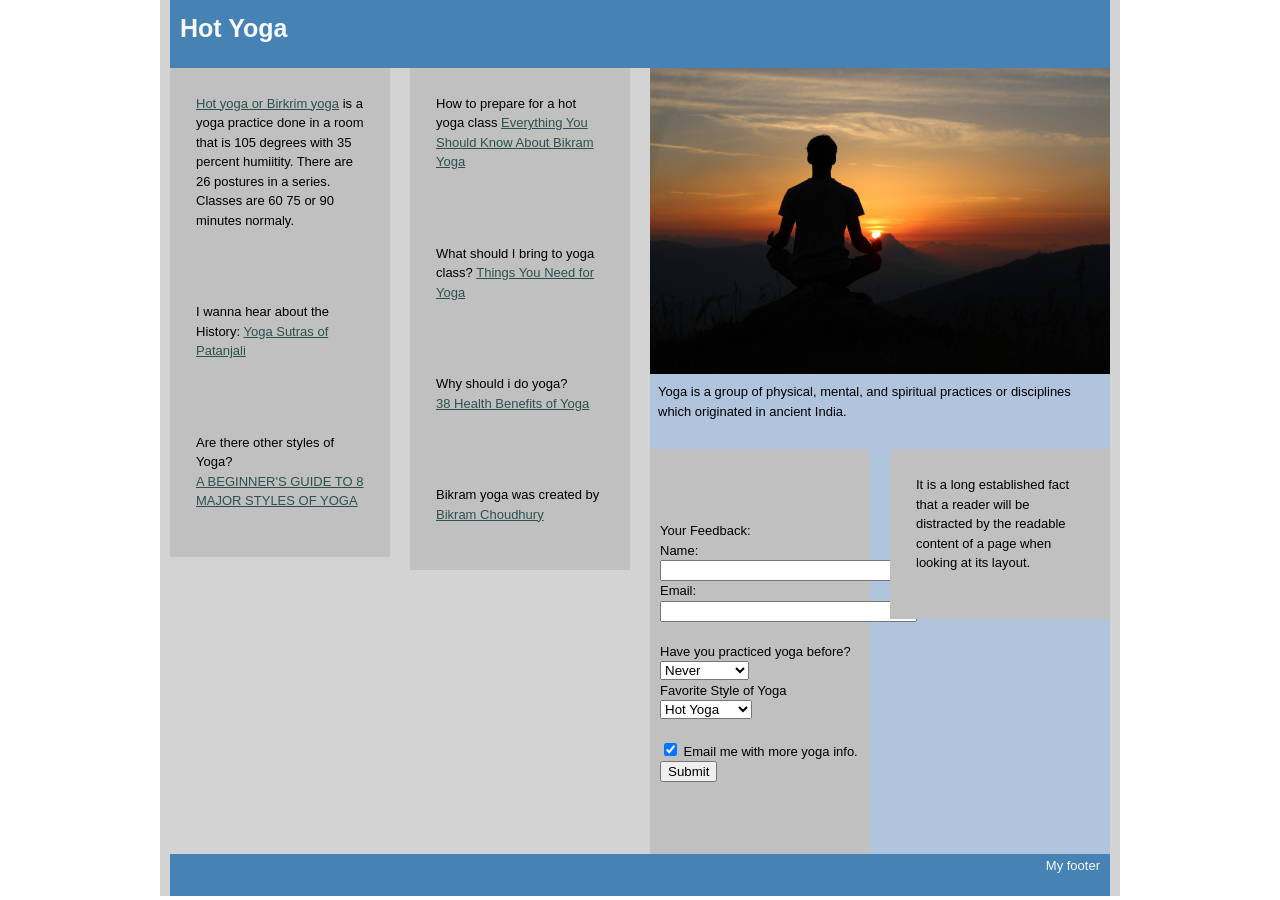
==== index.html @ b650b224 "homework doing homework and updates" ====
<!DOCTYPE html>
<html>
<head>
	<title></title>
	<link rel="stylesheet" type="text/css" href="css/960.css">
	<link rel="stylesheet" type="text/css" href="css/reset.css">
	<link rel="stylesheet" type="text/css" href="css/text.css">
	<link rel="stylesheet" type="text/css" href="css/style.css">
</head>
<body>
	<div id="container" class="container_12">
		<div id="header" class="grid_12">
			<h1>Hot Yoga</h1>
		</div> <!-- end header  -->
		<div id="secondary1" class="grid_3">
			<p>
				 <a href="https://www.bikramyoga.com/about/26-postures/">Hot yoga or Birkrim yoga</a> is a yoga practice done in a room that is 105 degrees with 35 percent humiitity. There are 26 postures in a series. Classes are 60 75 or 90 minutes normaly.
		
			</p>
			<p>
				I wanna hear about the History:
				<a href="https://en.wikipedia.org/wiki/Yoga_Sutras_of_Patanjali">Yoga Sutras of Patanjali</a>
			</p>
			<p>Are there other styles of Yoga?<br>
				<a href="https://www.gaiam.com/blogs/discover/a-beginners-guide-to-8-major-styles-of-yoga">A BEGINNER'S GUIDE TO 8 MAJOR STYLES OF YOGA
</a></p>
		</div> <!-- end secondary1  -->
		<div id="secondary2" class="grid_3">
			<p>
				How to prepare for a hot yoga class
				<a href="https://www.shape.com/fitness/workouts/things-you-need-know-about-bikram-yoga">Everything You Should Know About Bikram Yoga</a>
			</p>
			<p>What should I bring to yoga class?
				<a href="https://www.yogaoutlet.com/blogs/guides/things-you-need-for-yoga">Things You Need for Yoga</a>
			</p>
			<p> Why should i do yoga?
				<a href="https://www.yogajournal.com/lifestyle/count-yoga-38-ways-yoga-keeps-fit"><br>38 Health Benefits of Yoga</a>
			</p>
			<p>
				Bikram yoga was created by 
			<a href="https://en.wikipedia.org/wiki/Bikram_Choudhury">
				Bikram Choudhury
			</a>
			</p>
		</div> <!-- end secondary2  -->
		<div id="mainContent" class="grid_6">
			<figure>
				<img src="images/indian-yogi-yogi-madhav-S2eX-jJSiOM-unsplash.jpg" width="460px">
				<figcaption>
					
						Yoga is a group of physical, mental, and spiritual practices or disciplines which originated in ancient India.
					 
				</figcaption>
			</figure>
			<div id="col1" class="grid_3 alpha">
				<p>
				
				<form action="#" method="get">
					<fieldset>
						<legend>Your Feedback:</legend>
						<label>
							Name: <input type="name" name="name" size="30" maxlength="100">
						</label>
						<label>
							Email: <input type="email" name="email" size="30" maxlength="100">
						</label>
					</fieldset>
					<fieldset>
						<label>Have you practiced yoga before?
							<br>
							<select>
								<option value="never">Never</option>
								<option value="once">Once</option>
								<option value="sometimes">Sometimes</option>
								<option value="alot">A Lot</option>
								<option value="always">Always</option>
							</select>
						</label>
						<br>
						<label>Favorite Style of Yoga
							<br>
							<select>
								<option value="hotyoga">Hot Yoga</option>
								<option value="power">power</option>
								<option value="yinyoga">Yin Yoga</option>
								<option value="hatha">Hatha Yoga</option>
								<option value="sculpt">Sculpt</option>
							</select>
						</label>
					</fieldset>
						<label>
							<input type="checkbox" name="subscribe" id="subscribe" checked="checked">
							Email me with more yoga info.
							<br>
						</label>
						<input type="submit" value="Submit">

				</form> 
			</p>
			</div> <!-- end col1 -->

			<div id="col2" class="grid_3 omega">
				<p>
				It is a long established fact that a reader will be distracted by the readable content of a page when looking at its layout. 
			</p>
			</div> <!-- end col1 -->
		</div> <!-- mainContent -->
		<div id="footer" class="grid_12 ">
			<p>My footer</p>
		</div> <!-- end footer  -->
	</div> <!-- end container   -->
</body>
</html>
---- css/960.css ----
/*
  960 Grid System ~ Core CSS.
  Learn more ~ http://960.gs/

  Licensed under GPL and MIT.
*/

/*
  Forces backgrounds to span full width,
  even if there is horizontal scrolling.
  Increase this if your layout is wider.

  Note: IE6 works fine without this fix.
*/

body {
  min-width: 960px;
}

/* `Container
----------------------------------------------------------------------------------------------------*/

.container_12,
.container_16 {
  margin-left: auto;
  margin-right: auto;
  width: 960px;
}

/* `Grid >> Global
----------------------------------------------------------------------------------------------------*/

.grid_1,
.grid_2,
.grid_3,
.grid_4,
.grid_5,
.grid_6,
.grid_7,
.grid_8,
.grid_9,
.grid_10,
.grid_11,
.grid_12,
.grid_13,
.grid_14,
.grid_15,
.grid_16 {
  display: inline;
  float: left;
  margin-left: 10px;
  margin-right: 10px;
}

.push_1, .pull_1,
.push_2, .pull_2,
.push_3, .pull_3,
.push_4, .pull_4,
.push_5, .pull_5,
.push_6, .pull_6,
.push_7, .pull_7,
.push_8, .pull_8,
.push_9, .pull_9,
.push_10, .pull_10,
.push_11, .pull_11,
.push_12, .pull_12,
.push_13, .pull_13,
.push_14, .pull_14,
.push_15, .pull_15 {
  position: relative;
}

.container_12 .grid_3,
.container_16 .grid_4 {
  width: 220px;
}

.container_12 .grid_6,
.container_16 .grid_8 {
  width: 460px;
}

.container_12 .grid_9,
.container_16 .grid_12 {
  width: 700px;
}

.container_12 .grid_12,
.container_16 .grid_16 {
  width: 940px;
}

/* `Grid >> Children (Alpha ~ First, Omega ~ Last)
----------------------------------------------------------------------------------------------------*/

.alpha {
  margin-left: 0;
}

.omega {
  margin-right: 0;
}

/* `Grid >> 12 Columns
----------------------------------------------------------------------------------------------------*/

.container_12 .grid_1 {
  width: 60px;
}

.container_12 .grid_2 {
  width: 140px;
}

.container_12 .grid_4 {
  width: 300px;
}

.container_12 .grid_5 {
  width: 380px;
}

.container_12 .grid_7 {
  width: 540px;
}

.container_12 .grid_8 {
  width: 620px;
}

.container_12 .grid_10 {
  width: 780px;
}

.container_12 .grid_11 {
  width: 860px;
}

/* `Grid >> 16 Columns
----------------------------------------------------------------------------------------------------*/

.container_16 .grid_1 {
  width: 40px;
}

.container_16 .grid_2 {
  width: 100px;
}

.container_16 .grid_3 {
  width: 160px;
}

.container_16 .grid_5 {
  width: 280px;
}

.container_16 .grid_6 {
  width: 340px;
}

.container_16 .grid_7 {
  width: 400px;
}

.container_16 .grid_9 {
  width: 520px;
}

.container_16 .grid_10 {
  width: 580px;
}

.container_16 .grid_11 {
  width: 640px;
}

.container_16 .grid_13 {
  width: 760px;
}

.container_16 .grid_14 {
  width: 820px;
}

.container_16 .grid_15 {
  width: 880px;
}

/* `Prefix Extra Space >> Global
----------------------------------------------------------------------------------------------------*/

.container_12 .prefix_3,
.container_16 .prefix_4 {
  padding-left: 240px;
}

.container_12 .prefix_6,
.container_16 .prefix_8 {
  padding-left: 480px;
}

.container_12 .prefix_9,
.container_16 .prefix_12 {
  padding-left: 720px;
}

/* `Prefix Extra Space >> 12 Columns
----------------------------------------------------------------------------------------------------*/

.container_12 .prefix_1 {
  padding-left: 80px;
}

.container_12 .prefix_2 {
  padding-left: 160px;
}

.container_12 .prefix_4 {
  padding-left: 320px;
}

.container_12 .prefix_5 {
  padding-left: 400px;
}

.container_12 .prefix_7 {
  padding-left: 560px;
}

.container_12 .prefix_8 {
  padding-left: 640px;
}

.container_12 .prefix_10 {
  padding-left: 800px;
}

.container_12 .prefix_11 {
  padding-left: 880px;
}

/* `Prefix Extra Space >> 16 Columns
----------------------------------------------------------------------------------------------------*/

.container_16 .prefix_1 {
  padding-left: 60px;
}

.container_16 .prefix_2 {
  padding-left: 120px;
}

.container_16 .prefix_3 {
  padding-left: 180px;
}

.container_16 .prefix_5 {
  padding-left: 300px;
}

.container_16 .prefix_6 {
  padding-left: 360px;
}

.container_16 .prefix_7 {
  padding-left: 420px;
}

.container_16 .prefix_9 {
  padding-left: 540px;
}

.container_16 .prefix_10 {
  padding-left: 600px;
}

.container_16 .prefix_11 {
  padding-left: 660px;
}

.container_16 .prefix_13 {
  padding-left: 780px;
}

.container_16 .prefix_14 {
  padding-left: 840px;
}

.container_16 .prefix_15 {
  padding-left: 900px;
}

/* `Suffix Extra Space >> Global
----------------------------------------------------------------------------------------------------*/

.container_12 .suffix_3,
.container_16 .suffix_4 {
  padding-right: 240px;
}

.container_12 .suffix_6,
.container_16 .suffix_8 {
  padding-right: 480px;
}

.container_12 .suffix_9,
.container_16 .suffix_12 {
  padding-right: 720px;
}

/* `Suffix Extra Space >> 12 Columns
----------------------------------------------------------------------------------------------------*/

.container_12 .suffix_1 {
  padding-right: 80px;
}

.container_12 .suffix_2 {
  padding-right: 160px;
}

.container_12 .suffix_4 {
  padding-right: 320px;
}

.container_12 .suffix_5 {
  padding-right: 400px;
}

.container_12 .suffix_7 {
  padding-right: 560px;
}

.container_12 .suffix_8 {
  padding-right: 640px;
}

.container_12 .suffix_10 {
  padding-right: 800px;
}

.container_12 .suffix_11 {
  padding-right: 880px;
}

/* `Suffix Extra Space >> 16 Columns
----------------------------------------------------------------------------------------------------*/

.container_16 .suffix_1 {
  padding-right: 60px;
}

.container_16 .suffix_2 {
  padding-right: 120px;
}

.container_16 .suffix_3 {
  padding-right: 180px;
}

.container_16 .suffix_5 {
  padding-right: 300px;
}

.container_16 .suffix_6 {
  padding-right: 360px;
}

.container_16 .suffix_7 {
  padding-right: 420px;
}

.container_16 .suffix_9 {
  padding-right: 540px;
}

.container_16 .suffix_10 {
  padding-right: 600px;
}

.container_16 .suffix_11 {
  padding-right: 660px;
}

.container_16 .suffix_13 {
  padding-right: 780px;
}

.container_16 .suffix_14 {
  padding-right: 840px;
}

.container_16 .suffix_15 {
  padding-right: 900px;
}

/* `Push Space >> Global
----------------------------------------------------------------------------------------------------*/

.container_12 .push_3,
.container_16 .push_4 {
  left: 240px;
}

.container_12 .push_6,
.container_16 .push_8 {
  left: 480px;
}

.container_12 .push_9,
.container_16 .push_12 {
  left: 720px;
}

/* `Push Space >> 12 Columns
----------------------------------------------------------------------------------------------------*/

.container_12 .push_1 {
  left: 80px;
}

.container_12 .push_2 {
  left: 160px;
}

.container_12 .push_4 {
  left: 320px;
}

.container_12 .push_5 {
  left: 400px;
}

.container_12 .push_7 {
  left: 560px;
}

.container_12 .push_8 {
  left: 640px;
}

.container_12 .push_10 {
  left: 800px;
}

.container_12 .push_11 {
  left: 880px;
}

/* `Push Space >> 16 Columns
----------------------------------------------------------------------------------------------------*/

.container_16 .push_1 {
  left: 60px;
}

.container_16 .push_2 {
  left: 120px;
}

.container_16 .push_3 {
  left: 180px;
}

.container_16 .push_5 {
  left: 300px;
}

.container_16 .push_6 {
  left: 360px;
}

.container_16 .push_7 {
  left: 420px;
}

.container_16 .push_9 {
  left: 540px;
}

.container_16 .push_10 {
  left: 600px;
}

.container_16 .push_11 {
  left: 660px;
}

.container_16 .push_13 {
  left: 780px;
}

.container_16 .push_14 {
  left: 840px;
}

.container_16 .push_15 {
  left: 900px;
}

/* `Pull Space >> Global
----------------------------------------------------------------------------------------------------*/

.container_12 .pull_3,
.container_16 .pull_4 {
  left: -240px;
}

.container_12 .pull_6,
.container_16 .pull_8 {
  left: -480px;
}

.container_12 .pull_9,
.container_16 .pull_12 {
  left: -720px;
}

/* `Pull Space >> 12 Columns
----------------------------------------------------------------------------------------------------*/

.container_12 .pull_1 {
  left: -80px;
}

.container_12 .pull_2 {
  left: -160px;
}

.container_12 .pull_4 {
  left: -320px;
}

.container_12 .pull_5 {
  left: -400px;
}

.container_12 .pull_7 {
  left: -560px;
}

.container_12 .pull_8 {
  left: -640px;
}

.container_12 .pull_10 {
  left: -800px;
}

.container_12 .pull_11 {
  left: -880px;
}

/* `Pull Space >> 16 Columns
----------------------------------------------------------------------------------------------------*/

.container_16 .pull_1 {
  left: -60px;
}

.container_16 .pull_2 {
  left: -120px;
}

.container_16 .pull_3 {
  left: -180px;
}

.container_16 .pull_5 {
  left: -300px;
}

.container_16 .pull_6 {
  left: -360px;
}

.container_16 .pull_7 {
  left: -420px;
}

.container_16 .pull_9 {
  left: -540px;
}

.container_16 .pull_10 {
  left: -600px;
}

.container_16 .pull_11 {
  left: -660px;
}

.container_16 .pull_13 {
  left: -780px;
}

.container_16 .pull_14 {
  left: -840px;
}

.container_16 .pull_15 {
  left: -900px;
}

/* `Clear Floated Elements
----------------------------------------------------------------------------------------------------*/

/* http://sonspring.com/journal/clearing-floats */

.clear {
  clear: both;
  display: block;
  overflow: hidden;
  visibility: hidden;
  width: 0;
  height: 0;
}

/* http://www.yuiblog.com/blog/2010/09/27/clearfix-reloaded-overflowhidden-demystified */

.clearfix:before,
.clearfix:after,
.container_12:before,
.container_12:after,
.container_16:before,
.container_16:after {
  content: '.';
  display: block;
  overflow: hidden;
  visibility: hidden;
  font-size: 0;
  line-height: 0;
  width: 0;
  height: 0;
}

.clearfix:after,
.container_12:after,
.container_16:after {
  clear: both;
}

/*
  The following zoom:1 rule is specifically for IE6 + IE7.
  Move to separate stylesheet if invalid CSS is a problem.
*/

.clearfix,
.container_12,
.container_16 {
  zoom: 1;
}
---- css/text.css ----
/*
  960 Grid System ~ Text CSS.
  Learn more ~ http://960.gs/

  Licensed under GPL and MIT.
*/

/* `Basic HTML
----------------------------------------------------------------------------------------------------*/

body {
  font: 13px/1.5 "Helvetica Neue", Arial, "Liberation Sans", FreeSans, sans-serif;
}

pre,
code {
  font-family: "DejaVu Sans Mono", Menlo, Consolas, monospace;
}

hr {
  border: 0 solid #ccc;
  border-top-width: 1px;
  clear: both;
  height: 0;
}

/* `Headings
----------------------------------------------------------------------------------------------------*/

h1 {
  font-size: 25px;
}

h2 {
  font-size: 23px;
}

h3 {
  font-size: 21px;
}

h4 {
  font-size: 19px;
}

h5 {
  font-size: 17px;
}

h6 {
  font-size: 15px;
}

/* `Spacing
----------------------------------------------------------------------------------------------------*/

ol {
  list-style: decimal;
}

ul {
  list-style: disc;
}

li {
  margin-left: 30px;
}

p,
dl,
hr,
h1,
h2,
h3,
h4,
h5,
h6,
ol,
ul,
pre,
table,
address,
fieldset,
figure {
  margin-bottom: 20px;
}
---- css/style.css ----
/*font from google font-family: 'Roboto', sans-serif;
*/
@import url('https://fonts.googleapis.com/css?family=Roboto&display=swap');

#container {
	background-color: lightgray;
	
	overflow: hidden;

}
#secondary1, #secondary2 {
	background-color: silver;
}
#secondary1 p, #secondary2 p, #mainContent p {
	padding: 2em;
}
#mainContent {
	background-color: lightsteelblue;
	

}
figure figcaption {
	padding: 8px;
}
#header, #footer {
	background-color: steelblue;
}
#header h1 {
	color: ghostwhite;
	padding-left: 10px;
	padding-top: 10px;
}
#footer p {
	color: ghostwhite;
	padding-right: 10px;
	padding-top: 2px;
	text-align: right;
}
#col1, #col2 {
	background-color: silver;
}
form {
	padding-left: 10px
}
a {
	color: darkslategray;
}
a:hover {
	color: steelblue;
}
/*
colors:

#72a534 green 
#99bf71 lt-green
#fdffcf lt-yellow
#f4ec96 med-yellow
#f4c430 more-yellow
*/
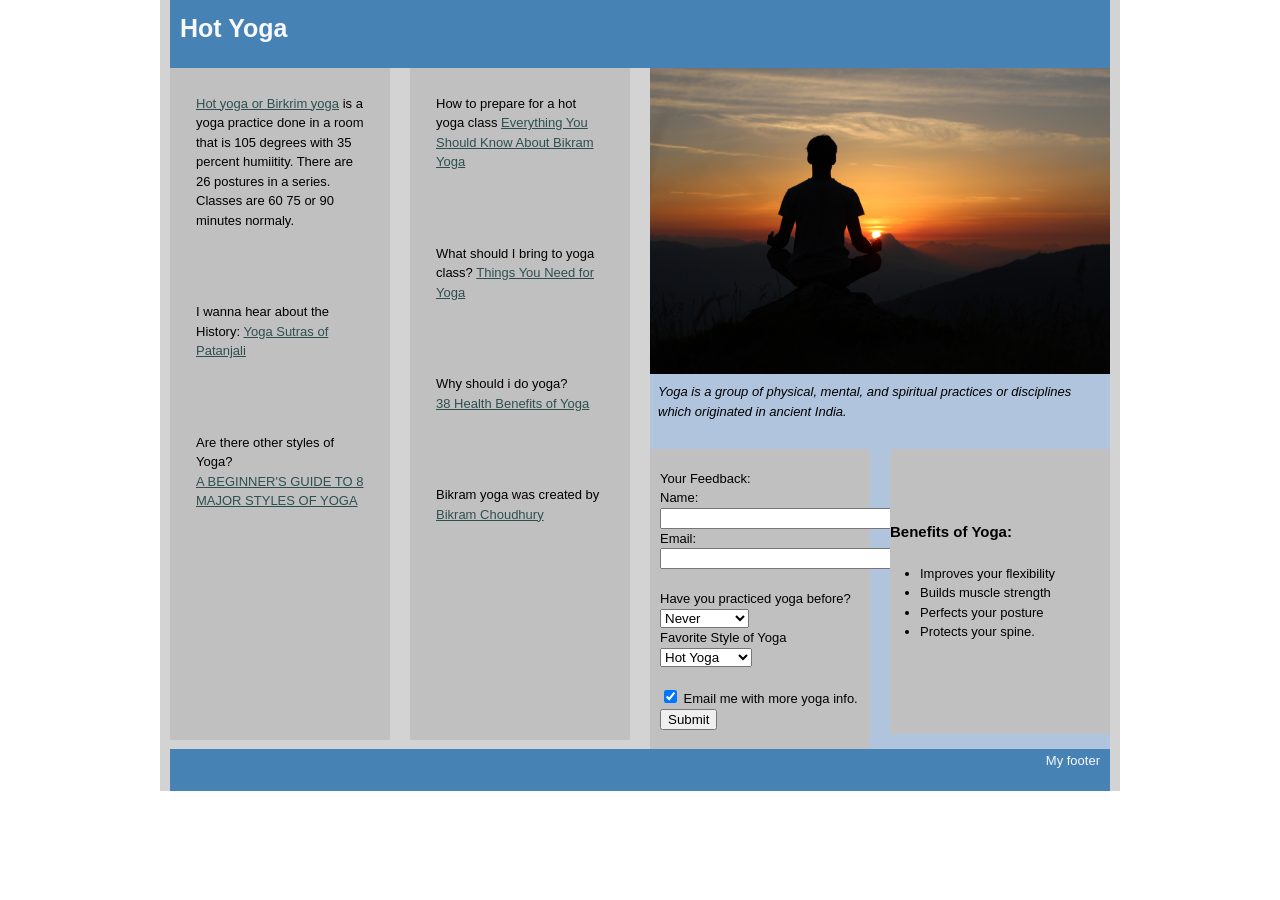
==== commit 56c15abe: "updated web site added ul and li also mixed the boxes on the left." ====
--- a/index.html
+++ b/index.html
@@ -53,7 +53,7 @@
 				</figcaption>
 			</figure>
 			<div id="col1" class="grid_3 alpha">
-				<p>
+				<br>
 				
 				<form action="#" method="get">
 					<fieldset>
@@ -96,12 +96,20 @@
 						<input type="submit" value="Submit">
 
 				</form> 
-			</p>
+			<br>
 			</div> <!-- end col1 -->
 
 			<div id="col2" class="grid_3 omega">
 				<p>
-				It is a long established fact that a reader will be distracted by the readable content of a page when looking at its layout. 
+				<ul>
+					<h6>Benefits of Yoga:</h6>
+						<ul>
+							<li>Improves your flexibility</li>
+							<li>Builds muscle strength</li>
+							<li>Perfects your posture</li>
+							<li>Protects your spine.</li>
+						</ul>
+				</ul> 
 			</p>
 			</div> <!-- end col1 -->
 		</div> <!-- mainContent -->
--- a/css/style.css
+++ b/css/style.css
@@ -10,6 +10,7 @@
 }
 #secondary1, #secondary2 {
 	background-color: silver;
+	height: 42rem;
 }
 #secondary1 p, #secondary2 p, #mainContent p {
 	padding: 2em;
@@ -19,8 +20,11 @@
 	
 
 }
+
 figure figcaption {
 	padding: 8px;
+	font-style: italic;
+
 }
 #header, #footer {
 	background-color: steelblue;
